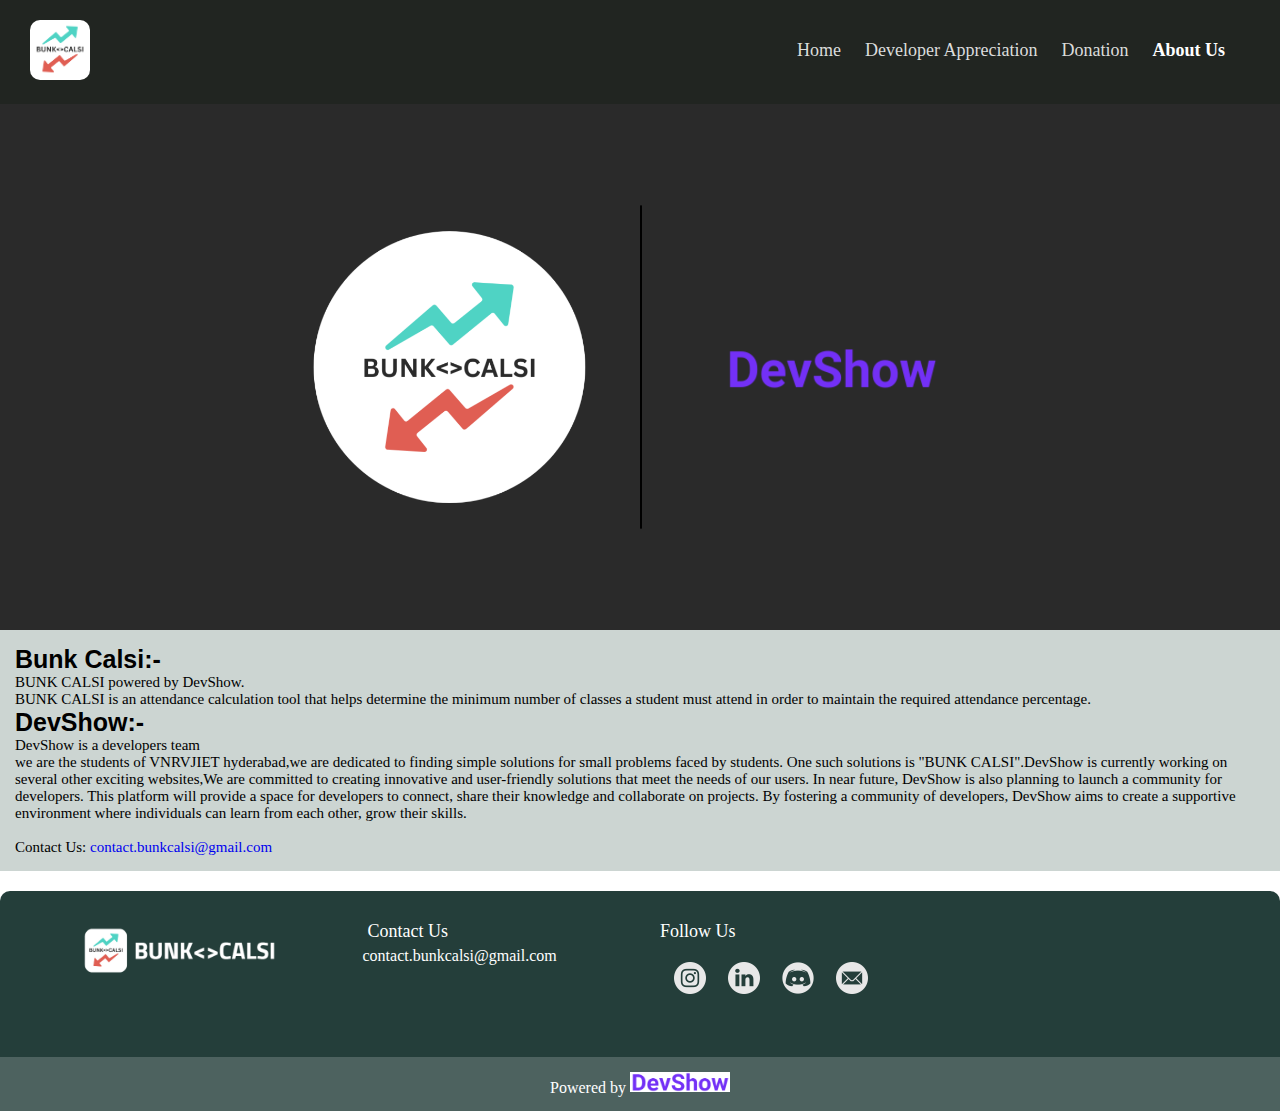
==== about.html @ 4238bd56 "Add files via upload" ====
<!DOCTYPE html>
<html lang="en">
<head>
      <meta charset="UTF-8">
      <meta http-equiv="X-UA-Compatible" content="IE=edge">
      <meta name="viewport" content="width=device-width, initial-scale=1.0">
      <title>Bunk calsi</title>
      <link rel="shortcut icon" type="image/png" href="BUNK favicon.png">
      <link rel="stylesheet" href="style.css">
      <link href="https://cdn.jsdelivr.net/npm/bootstrap@5.3.0-alpha1/dist/css/bootstrap.min.css" rel="stylesheet" integrity="sha384-GLhlTQ8iRABdZLl6O3oVMWSktQOp6b7In1Zl3/Jr59b6EGGoI1aFkw7cmDA6j6gD" crossorigin="anonymous">
      <link rel="stylesheet" href="https://cdnjs.cloudflare.com/ajax/libs/font-awesome/5.15.3/css/all.min.css"/>
</head>
<body> 
      <header> 
      <nav class="navbar1">
            <label class="menu1">
              <i class="fas fa-bars"></i>
            </label>
                  <label type="logo"><a href="index.html" > <img src="BUNK.png" alt="Bunk calsi"></a>
                  </label>
                  <ul>
                        <li><a href="index.html">Home</a></li>
                        <li><a href="developer.html">Developer Appreciation</a></li>
                        <li><a href="#">Donation</a></li>
                        <li><a class="active" href="about.html">About us</a></li>
                  </ul>
            </nav>
      </header>
      <div class="body">
            <div class="about">
                  <img src="about.png" alt="bunk calsi" width="70%" >
            </div>
            <div class="abt">
                  <h4>Bunk Calsi:-</h4>
                  <p> BUNK CALSI powered by DevShow.</p>
                  <p>BUNK CALSI is an attendance calculation tool that helps determine the minimum number of classes a student must attend in order to maintain the required attendance percentage.</p>
                  <h4>DevShow:-</h4>
                  <p>
                        DevShow is a developers team
                  </p>
                  <p>     we are the students of VNRVJIET hyderabad,we are dedicated to finding simple solutions for small problems faced by students. One such solutions is "BUNK CALSI".DevShow is currently working on several other exciting websites,We are committed to creating innovative and user-friendly solutions that meet the needs of our users.
                        In near future, DevShow is also planning to launch a community for developers. This platform will provide a space for developers to connect, share their knowledge and collaborate on projects. By fostering a community of developers, DevShow aims to create a supportive environment where individuals can learn from each other, grow their skills.
                  </p>
                  <p>
                        <br> Contact Us: <a href="contact.bunkcalsi@gmail.com">contact.bunkcalsi@gmail.com</a>
                  </p>
            </div>
      </div>
      <!--footer-->
       <div class="footer">
      <footer>
            <div class="foot">
                        <div class="row">
                              <div class="col">
                                    <ul>
                                   <li><a href="index.html" ><img id="logof" src="BUNK-footer.png" alt="Bunk calsi"/></a></li>
                                    </ul>
                              </div>
                              <div class="col">
                                    <h4>Contact Us</h4>
                                    <ul>
                                          <li><a href="contact.bunkcalsi@gmail.com">contact.bunkcalsi@gmail.com</a></li>
                                    </ul>
                              </div>
                              <div class="col">
                                    <h4>Follow Us</h4>
                                    <div class="social">
                                          <a href="https://instagram.com/bunkcalsi?igshid=ZDdkNTZiNTM="><img src="instagram.png" width="32px"></a>
                                          <a href="#"><img src="linkedin.png" width="32px"></a>
                                          <a href="#"><img src="discord.png" width="32px"></a>
                                          <a href="contact.bunkcalsi@gmail.com"><img src="email.png" width="32px"></a>
                                    </div>
                              </div>
                        </div>
            </div>
      </footer>
      <div class="powered-by">
            Powered by
            <img src="devshow.logo.png" width="100px" href="#">
      </div>
      </div>
      <script src="console.js"></script> 
</body>
</html>
---- style.css ----
*{
      padding: 0;
      margin: 0;
      text-decoration: none;
      list-style: none;
      box-sizing: border-box;
}
/*-------------------------------navbar----------------------------------------------*/
.navbar1{
      padding:15px 15px;
      background: #212521;
}
label img{
      margin: 5px 15px;
      width:60px;
      border-radius: 10px;
}
.navbar1 ul{
      float: right;
      margin-right: 30px;
}
.navbar1 ul li{
      display: inline-block;
      line-height: 70px;
      margin: 0 10px;
}
.navbar1 ul li a{
      color: rgba(255, 255, 255, 0.85);
      font-size: 18px;
      /*padding: 7px 5px;*/
      border-radius: 3px;
      text-transform:capitalize;
      text-decoration: none;
}
.navbar1 li a.active,a:hover{
      color: white;
      transition: .5s;
      font-weight:bold;
}
.menu1{
      font-size: 35px;
      color: white;
      float: right;
      line-height: 70px;
      margin-right: 20px;
      cursor: pointer;
      display: none;
}
.wel{
      padding: 7px ;
      text-align: center;
      background: #728688;
      font-size: 35px;
      font-family:'Times New Roman';
      color:#4bd5c2da
}
/*{
      display: none;
}
/*@media (min-width:952px){
      section{
            background: none;
            background-size:cover;
            height: calc(100vh - 80px);
      }
}*/
@media (max-width: 952px){
      .navbar1 ul li a{
        font-size: 18px;
      }
}
@media (max-width: 858px){
      .menu1{
        display: block;
      }
      .navbar1 ul{
            width: 200%;
            height: 0;
            position:relative;
      }
      .navbar1.act ul{
        margin-top: 15px;
        position:absolute;
        width: 100%;
        height:100vh;
        background: #2d322dd9;
        left:0;
        text-align: center;
        transition: 0.5s;
      }
      .navbar1 ul li{
        display: block;
      }
      .navbar1 ul li a.active,a:hover{
        font-size:20px;
        background:none;
        color: #ffffff;
      }
      .body.act{
            display: none;
      }
      .footer.act{
            display:none;
      }
}

/*------------------------gauge---------------------------------------------------*/
.gauge{
      width:100%;
      padding: 20px 250px;
      /*max-width: ;*/
      font-family: "Roboto", sans-serif;
      font-size:75px;
      color: #004033;
}
.gauge_body{
    width: 100%;
    height: 0;
    padding-bottom: 50%;  
    background: #b4c0be;
    position: relative;
    border-top-left-radius: 100% 200%;
    border-top-right-radius: 100% 200%;
    overflow: hidden;
}
.gauge_fill{
      position: absolute;
      top: 100%;
      left: 0;
      width: inherit;
      height: 100%;
      background:#004033;
      transform-origin: center top;
      transform: rotate(0.25turn);
      transition: transform 0.2s ease-out;
}
.gauge_cover{
      width: 75%;
      height: 150%;
      background: #ffffff;
      border-radius: 50%;
      position: absolute;
      top: 25%;
      left:50%;
      transform: translateX(-50%);
      /*text*/
      display:flex;
      align-items: center;
      justify-content: center;
      padding-bottom: 25%;
      box-sizing: border-box;
}
@media (max-width: 840px){
      .gauge{
            width:100%;
            padding: 20px 100px;
            /*max-width: ;*/
            font-family: "Roboto", sans-serif;
            font-size:75px;
            color: #004033;
      }
}
@media (max-width: 540px){
      .gauge{
            width:100%;
            padding: 20px 20px;
            /*max-width: ;*/
            font-family: "Roboto", sans-serif;
            font-size:50px;
            color: #004033;
      }
}
@media (max-width: 340px){
      .gauge{
            width:100%;
            padding: 20px 20px;
            /*max-width: ;*/
            font-family: "Roboto", sans-serif;
            font-size:30px;
            color: #004033;
      }
}

/*-------------------------------------body------------------------------------------*/
.inputs{
      padding: 15px 15px;
      margin: 15px;
      border-radius: 15px;
      background: #ccd5d2;
      display: block;
}
.row div{
     padding: 15px 15px;
}
.row h1{
      font-size: 25px;
      font-weight:600;
}
.row input{
      width: 100%;
      text-align: center;
      border: 0;
      border-radius: 5px;
      font-size: 25px;
      font-weight: 500;
      border-color: #004033;
}
.row button{
      border-radius: 10px;
      border: 0;
      background-color: #004033;
      font-size: 20px;
      font-weight: 700;
      color:#ffffff;
}
/*---------------------------info btn-------------------------------------*/
#i1{
width: 1;
height:0;
}
#i2{
      width: 1;
      height: 0;
}
.info .overlay{
      position: fixed;
      top: 0;
      left: 0;
      width: 100vw;
      height: 100%;
      background: rgba(0,0,0,0.7);
      z-index: 1;
      display: none;
}
.info .img{
position: inherit;
top:50%;
left: 50%;
transform: translate(-50%,-50%)scale(0);
width: 550px;
height: 220px;
z-index: 2;
padding: 40px;
text-align: center;
box-sizing: border-box;
}
.info img{
      display: block;
      margin-left: auto;
      margin-right:auto;
      width: 80%;
}
.info .close-btn{
      cursor: pointer;
      position: absolute;
      padding: 0;
      top:10px;
      right:90px;
      width:20px;
      height:20px;
      background: #222;
      color: #fff;
      font-size: 15px;
      font-weight: 600;
      line-height: 17px;
      text-align: center;
      border-radius: 50%;
}

.info.act2 .overlay{
      display: block;
}

.info.act2 .img{
      transition: all 800ms ease-in-out;
      transform: translate(-50%,-50%) scale(1);
}

@media (max-width:350px){
      .info .img{
            position: inherit;
            top:50%;
            left: 50%;
            transform: translate(-50%,-50%);
            width: 300px;
            height: 220px;
            z-index: 2;
            padding: 40px;
            text-align: center;
            box-sizing: border-box;
            }
      .info img{
            display: block;
            margin-left: auto;
            margin-right:auto;
            width: 90%;
      }
      .info .close-btn{
            position: absolute;
            padding: 0;
            top:10px;
            right:40px;
            width:15px;
            height:15px;
            background: #222;
            color: #fff;
            font-size: 10px;
            font-weight: 600;
            line-height: 13px;
            text-align: center;
            border-radius: 50%;
      }
      
}
/*-------------------------------------------------------------*/
@media (max-width:500px){
      .inputs{
            padding: 10px 10px;
            margin: 0 15px;
            border-radius: 15px;
            background: #ccd5d2;
      }
      .row div{
           padding: 5px 10px;
      }
      .row h1{
            font-size: 17px;
            font-weight:600;
      }
      .row input{
            width: 100%;
            text-align: center;
            border: 0;
            border-radius: 10px;
            font-size: 20px;
            font-weight: 500;
            border-color: #004033;
      }
      .row svg{
            margin-bottom: 10px;
      }
      .row button{
            margin-top: 10px;
            border-radius: 15px;
            border: 0;
            background-color: #004033;
            font-size: 17px;
            font-weight: 700;
            color:#ffffff;
      }
}
/*----------------------------------results----------------------------------------------*/
.results{
      padding: 15px 15px;
      margin: 15px;
      border-radius: 15px;
      background: #ccd5d2;
      display:none;
}
#cheer{
      margin: 1px 1px;
      font-size: 55px;
      font-weight: bold;
      font-family:'Times New Roman', Times, serif  ;
      color:#06895b;
}
#clas{
      font-size: 30px;
      font-weight: 600;
}
#notediv{
font-size: smaller;
}
#note ul{
      font-size:x-small;
margin-bottom: 0;
}
/*---------------------------alerts------------------------------*/
#altc1{
color:rgba(255, 0, 0, 0.89);
font-weight: 400;
      display: none;
}
#altc2{
      color:rgba(255, 0, 0, 0.89);
      font-weight: 400;
            display: none;
      }
#altc3{
      color:rgba(255, 0, 0, 0.89);
       font-weight: 400;
      display: none;
            }

#alac1{
      color:rgba(255, 0, 0, 0.89);
      font-weight: 400;
      display: none;
}
#alac2{
      color:rgba(255, 0, 0, 0.89);
      font-weight: 400;
      display: none;
}
 #alac3{
            color:rgba(255, 0, 0, 0.89);
            font-weight: 400;
            display: none;
      }

/*-----------------------------------footer---------------------------------------------------*/

footer{
      background-color: #243e3a;
      padding: 30px 0;
      margin-top: 20px;
      border-top-right-radius: 10px;
      border-top-left-radius:10px ;
}
.foot .col ul{
      list-style: none;
}
.foot .col ul li a{
	color: #ffffff;
	text-decoration: none;
	display: block;
	transition: all 0.3s ease;
}
.foot{
      background-color: #243e3a;
      max-width: 1170px;
      margin: auto;
}
.row{
	display:flex;
	flex-wrap: wrap;
}
footer .col{
      width: 25%;
      padding: 0 15px;
}
footer .col h4{
	font-size: 18px;
	color: #ffffff;
	text-transform: Capitalize;
	margin-bottom: 5px;
      margin-left:5px ;
	font-weight: 500;
	position: relative;
}
.foot .col .social a{
	display: inline-block;
	height: 40px;
	width: 40px;
	margin:0 10px 10px 0;
	text-align: center;
	line-height: 40px;
	border-radius: 50%;
	color: #ffffff;
	transition: all 0.5s ease;
}
#logof{
      /*top: 0px;
      left: 0px;*/
      width: 200px;
      /*aspect-ratio: auto 250/62.5;
      /*height: 62.5px;*/
      margin: 2% 4%;
}
.powered-by{
      box-shadow: #222;
      padding: 15px 10px;
      text-align: center;
      color: #fff;
      background:#243e3acf ;
}
@media(max-width: 767px){
      .foot .col{
        width: 50%;
        margin-bottom: 30px;
    }
}
    @media(max-width: 574px){
      .foot .col{
        width: 100%;
    }
}
/*--------------------------------------------------------------------------------*/
/* dev appp------------------------------------------------*/
#devap{
      padding: 15px 15px;
      margin: auto;
      border-radius: 15px;
      background: #ccd5d2;
}
.thankimg img {
      padding: 15px 15px;
      margin: auto;
      border-radius: 15px;
      background: #ccd5d2;
      display: flex;
      flex-wrap: wrap;
}
.thanking h1{
      padding: 10px 10px;
      margin: auto;
      text-align: center;
}

/*------------------------about----------------------*/
.about{
      padding: 10px 10px;
      margin: auto;
      background: #2a2a2a;
}
.about img{
      padding: 10px 10px;
      margin: auto;
      display: flex;
      flex-wrap: wrap;
}
.abt{
      padding: 15px 15px;
      margin: auto;
      background: #ccd5d2;
}
.abt h4{
      font-size: 25px;
      font-family: Arial, Helvetica, sans-serif;
      font-weight: bold;
}
.abt p{
      font-size: 15px;
      font-family: Georgia, 'Times New Roman', Times, serif;
      font-weight: 500;
}
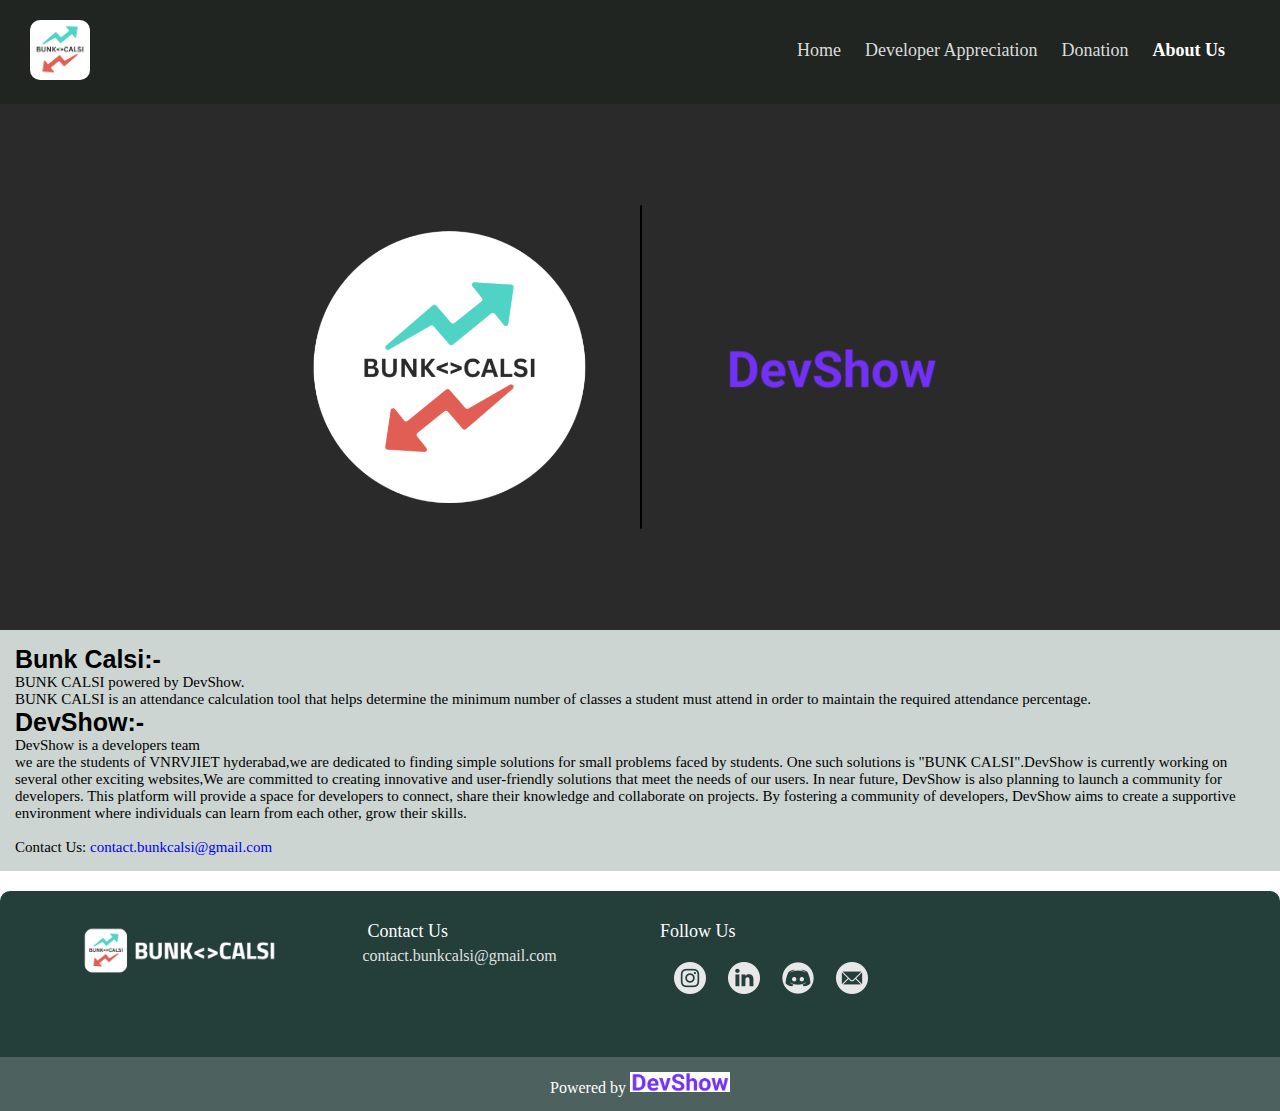
==== commit 2e21e490: "Add files via upload" ====
--- a/about.html
+++ b/about.html
@@ -21,7 +21,7 @@
                   <ul>
                         <li><a href="index.html">Home</a></li>
                         <li><a href="developer.html">Developer Appreciation</a></li>
-                        <li><a href="#">Donation</a></li>
+                        <li><a href="donation.html">Donation</a></li>
                         <li><a class="active" href="about.html">About us</a></li>
                   </ul>
             </nav>
@@ -42,7 +42,7 @@
                         In near future, DevShow is also planning to launch a community for developers. This platform will provide a space for developers to connect, share their knowledge and collaborate on projects. By fostering a community of developers, DevShow aims to create a supportive environment where individuals can learn from each other, grow their skills.
                   </p>
                   <p>
-                        <br> Contact Us: <a href="contact.bunkcalsi@gmail.com">contact.bunkcalsi@gmail.com</a>
+                        <br> Contact Us: <a href="mailto:contact.bunkcalsi@gmail.com">contact.bunkcalsi@gmail.com</a>
                   </p>
             </div>
       </div>
@@ -59,7 +59,7 @@
                               <div class="col">
                                     <h4>Contact Us</h4>
                                     <ul>
-                                          <li><a href="contact.bunkcalsi@gmail.com">contact.bunkcalsi@gmail.com</a></li>
+                                          <li><a href="mailto:contact.bunkcalsi@gmail.com">contact.bunkcalsi@gmail.com</a></li>
                                     </ul>
                               </div>
                               <div class="col">
@@ -68,7 +68,7 @@
                                           <a href="https://instagram.com/bunkcalsi?igshid=ZDdkNTZiNTM="><img src="instagram.png" width="32px"></a>
                                           <a href="#"><img src="linkedin.png" width="32px"></a>
                                           <a href="#"><img src="discord.png" width="32px"></a>
-                                          <a href="contact.bunkcalsi@gmail.com"><img src="email.png" width="32px"></a>
+                                          <a href="mailto:contact.bunkcalsi@gmail.com"><img src="email.png" width="32px"></a>
                                     </div>
                               </div>
                         </div>
--- a/style.css
+++ b/style.css
@@ -32,7 +32,7 @@
       text-transform:capitalize;
       text-decoration: none;
 }
-.navbar1 li a.active,a:hover{
+.navbar1 li a.active,.navbar1 li a:hover{
       color: white;
       transition: .5s;
       font-weight:bold;
@@ -91,7 +91,7 @@
       .navbar1 ul li{
         display: block;
       }
-      .navbar1 ul li a.active,a:hover{
+      .navbar1 ul li a.active,.navbar1 ul li a:hover{
         font-size:20px;
         background:none;
         color: #ffffff;
@@ -421,7 +421,7 @@
       list-style: none;
 }
 .foot .col ul li a{
-	color: #ffffff;
+	color: #ffffffdd;
 	text-decoration: none;
 	display: block;
 	transition: all 0.3s ease;
@@ -506,7 +506,132 @@
       margin: auto;
       text-align: center;
 }
-
+.thanking p{
+      padding: 10px 10px;
+      margin: auto;
+      text-align: center;
+}
+#feedback{
+      padding: 15px 15px;
+      margin: auto;
+      margin-top: 15px;
+      border-radius: 15px;
+      background: #ccd5d2;
+      display: flex;
+      align-items: center;
+      justify-content: center;
+      flex-direction: column;
+}
+#feedback .ratestars input{
+      display: none;
+}
+.ratestars label{
+      font-size: 40px;
+      padding: 5px;
+      float: right;
+      color:#888;
+      transition: all 0.2s ease;
+}
+ input:not(:checked) ~ label:hover,
+ input:not(:checked) ~ label:hover ~ label{
+      color:#fd7;
+ }
+ input:checked ~ label{
+      color:#fd7;
+ }
+
+ input#rate-5:checked ~ label{
+      color:#fe7;
+      text-shadow: 0 0 20px rgb(197, 197, 25);
+ }
+ #rate-1:checked ~ form header:before{
+      content: "I just hate it ";
+    }
+    #rate-2:checked ~ form header:before{
+      content: "I don't like it ";
+    }
+    #rate-5:checked ~ form header:before{
+      content: "It is awesome ";
+    }
+    #rate-3:checked ~ form header:before{
+      content: "I just like it ";
+    }
+    #rate-4:checked ~ form header:before{
+      content: "I just love it ";
+    }
+form header{
+      width: 100%;
+      font-size: 25px;
+      color: #fe7;
+      font-weight: 500;
+      margin:5px 0 20px 0;
+      display: flex;
+      align-items: center;
+      justify-content: center;
+      transition: all 0.2s ease;
+    }
+    form .ynam{
+      height: 50px;
+      width: 100%;
+      margin-bottom: 10px;
+      overflow: hidden;
+    }
+    form .ynam textarea{
+      height: 100%;
+      width: 100%;
+      outline: none;
+      color: #222;
+      border: 1px solid #333;
+      border-radius: 10px;
+      background: #eee;
+      padding: 10px;
+      font-size: 17px;
+      resize: none;
+    }
+    .ynam textarea:focus{
+      border-color: #444;
+    }
+    form .textar{
+      height: 150px;
+      width: 100%;
+      overflow: hidden;
+    }
+    form .textar textarea{
+      height: 100%;
+      width: 100%;
+      outline: none;
+      color: #222;
+      border: 1px solid #333;
+      border-radius: 10px;
+      background: #eee;
+      padding: 10px;
+      font-size: 17px;
+      resize: none;
+    }
+    .textar textarea:focus{
+      border-color: #444;
+    }
+    form .sub-btn{
+      height: 45px;
+      width: 100%;
+      margin: 15px 0;
+    }
+    form .sub-btn button{
+      height: 100%;
+      width: 100%;
+      border: 1px;
+      outline: none;
+      background: #07ad7e6b;
+      color: #ffffff;
+      font-size: 17px;
+      font-weight: 500;
+      text-transform: uppercase;
+      cursor: pointer;
+      transition: all 0.3s ease;
+    }
+    form .sub-btn button:hover{
+      background: #004033;
+    }
 /*------------------------about----------------------*/
 .about{
       padding: 10px 10px;
@@ -533,4 +658,5 @@
       font-size: 15px;
       font-family: Georgia, 'Times New Roman', Times, serif;
       font-weight: 500;
-}+}
+
